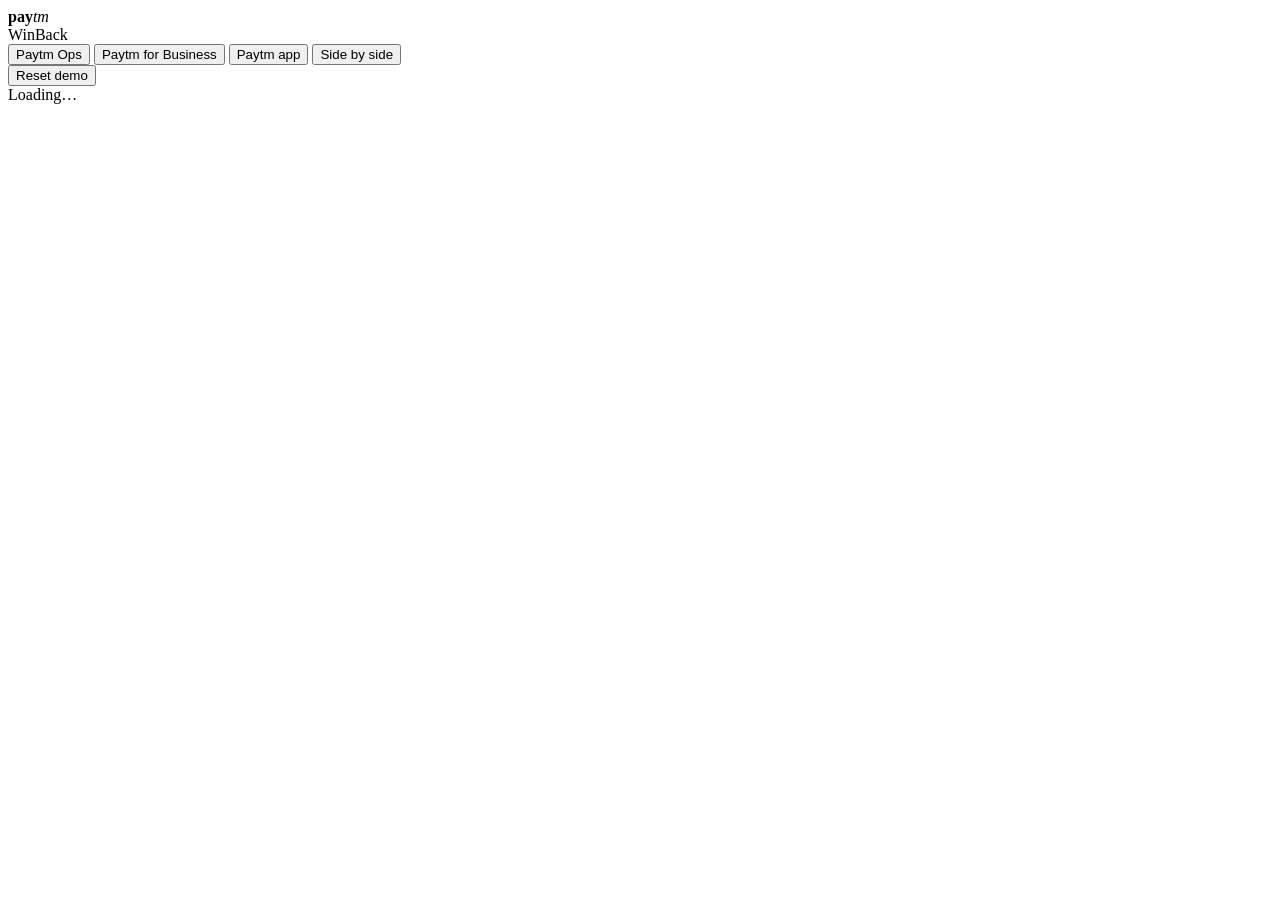
==== demo/static/index.html @ 06e9cd18 "WinBack: shop-level churn, root-cause routing, cashback ledger, Paytm-style demo - Pair-level (custo" ====
<!doctype html>
<html lang="en">
<head>
  <meta charset="utf-8">
  <meta name="viewport" content="width=device-width,initial-scale=1">
  <title>Paytm WinBack</title>
  <link rel="icon" href="data:image/svg+xml,%3Csvg xmlns='http://www.w3.org/2000/svg' viewBox='0 0 32 32'%3E%3Crect width='32' height='32' rx='8' fill='%23002e6e'/%3E%3Ctext x='16' y='22' font-family='Arial' font-weight='900' font-size='16' text-anchor='middle' fill='%2300baf2'%3Ep%3C/text%3E%3C/svg%3E">
  <link rel="preconnect" href="https://fonts.googleapis.com">
  <link rel="preconnect" href="https://fonts.gstatic.com" crossorigin>
  <link href="https://fonts.googleapis.com/css2?family=Inter:wght@400;500;600;700;800;900&display=swap" rel="stylesheet">
  <link rel="stylesheet" href="/static/styles.css?v=5">
</head>
<body>
  <header class="top">
    <div class="top-in">
      <div class="brand">
        <span class="ptm on-dark" aria-label="Paytm"><b>pay</b><i>tm</i></span>
        <span class="brand-div"></span>
        <div class="brand-prod">WinBack</div>
      </div>
      <nav class="tabs" aria-label="Screens">
        <button class="tab" data-view="ops">Paytm Ops</button>
        <button class="tab" data-view="merchant">Paytm for Business</button>
        <button class="tab" data-view="customer">Paytm app</button>
        <button class="tab" data-view="story">Side by side</button>
      </nav>
      <div class="spacer"></div>
      <button class="btn-reset" id="reset" title="Clear all approvals, payments and the demo clock">Reset demo</button>
    </div>
  </header>
  <div class="steps"><div class="steps-in" id="steps"></div></div>
  <main id="view"><div class="empty">Loading…</div></main>
  <div id="toasts" aria-live="polite"></div>
  <script src="/static/app.js?v=5"></script>
</body>
</html>
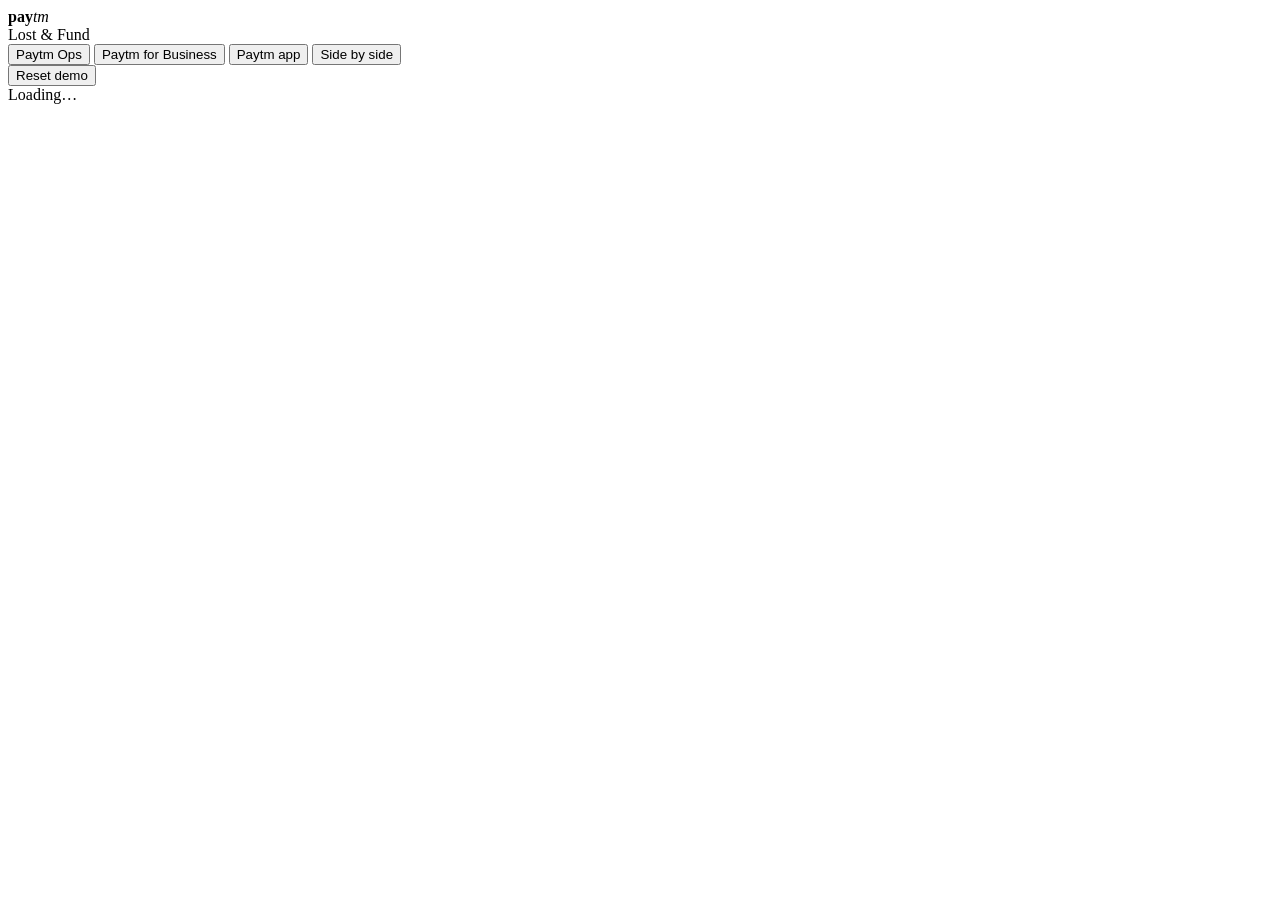
==== commit c7deb653: "Rename WinBack to Lost & Fund in the frontend Page title, header, shop alerts (English and Hinglish)" ====
--- a/demo/static/index.html
+++ b/demo/static/index.html
@@ -3,7 +3,7 @@
 <head>
   <meta charset="utf-8">
   <meta name="viewport" content="width=device-width,initial-scale=1">
-  <title>Paytm WinBack</title>
+  <title>Paytm Lost &amp; Fund</title>
   <link rel="icon" href="data:image/svg+xml,%3Csvg xmlns='http://www.w3.org/2000/svg' viewBox='0 0 32 32'%3E%3Crect width='32' height='32' rx='8' fill='%23002e6e'/%3E%3Ctext x='16' y='22' font-family='Arial' font-weight='900' font-size='16' text-anchor='middle' fill='%2300baf2'%3Ep%3C/text%3E%3C/svg%3E">
   <link rel="preconnect" href="https://fonts.googleapis.com">
   <link rel="preconnect" href="https://fonts.gstatic.com" crossorigin>
@@ -16,7 +16,7 @@
       <div class="brand">
         <span class="ptm on-dark" aria-label="Paytm"><b>pay</b><i>tm</i></span>
         <span class="brand-div"></span>
-        <div class="brand-prod">WinBack</div>
+        <div class="brand-prod">Lost &amp; Fund</div>
       </div>
       <nav class="tabs" aria-label="Screens">
         <button class="tab" data-view="ops">Paytm Ops</button>
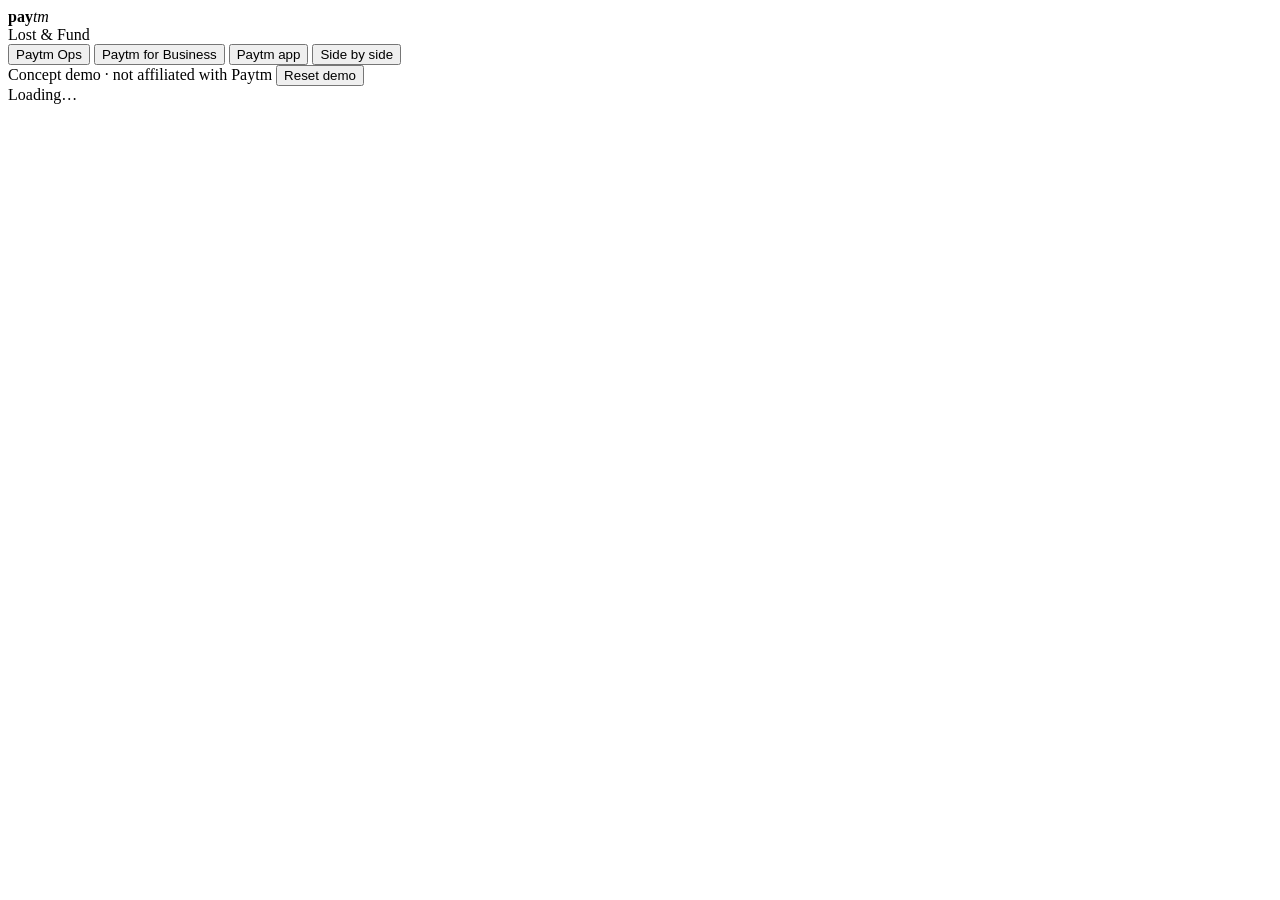
==== commit e44e7b81: "Static demo export for Vercel (live at lost-n-fund.vercel.app) - `python run_pipeline.py export-site" ====
--- a/demo/static/index.html
+++ b/demo/static/index.html
@@ -3,6 +3,7 @@
 <head>
   <meta charset="utf-8">
   <meta name="viewport" content="width=device-width,initial-scale=1">
+  <meta name="robots" content="noindex">
   <title>Paytm Lost &amp; Fund</title>
   <link rel="icon" href="data:image/svg+xml,%3Csvg xmlns='http://www.w3.org/2000/svg' viewBox='0 0 32 32'%3E%3Crect width='32' height='32' rx='8' fill='%23002e6e'/%3E%3Ctext x='16' y='22' font-family='Arial' font-weight='900' font-size='16' text-anchor='middle' fill='%2300baf2'%3Ep%3C/text%3E%3C/svg%3E">
   <link rel="preconnect" href="https://fonts.googleapis.com">
@@ -25,6 +26,7 @@
         <button class="tab" data-view="story">Side by side</button>
       </nav>
       <div class="spacer"></div>
+      <span class="concept">Concept demo · not affiliated with Paytm</span>
       <button class="btn-reset" id="reset" title="Clear all approvals, payments and the demo clock">Reset demo</button>
     </div>
   </header>
